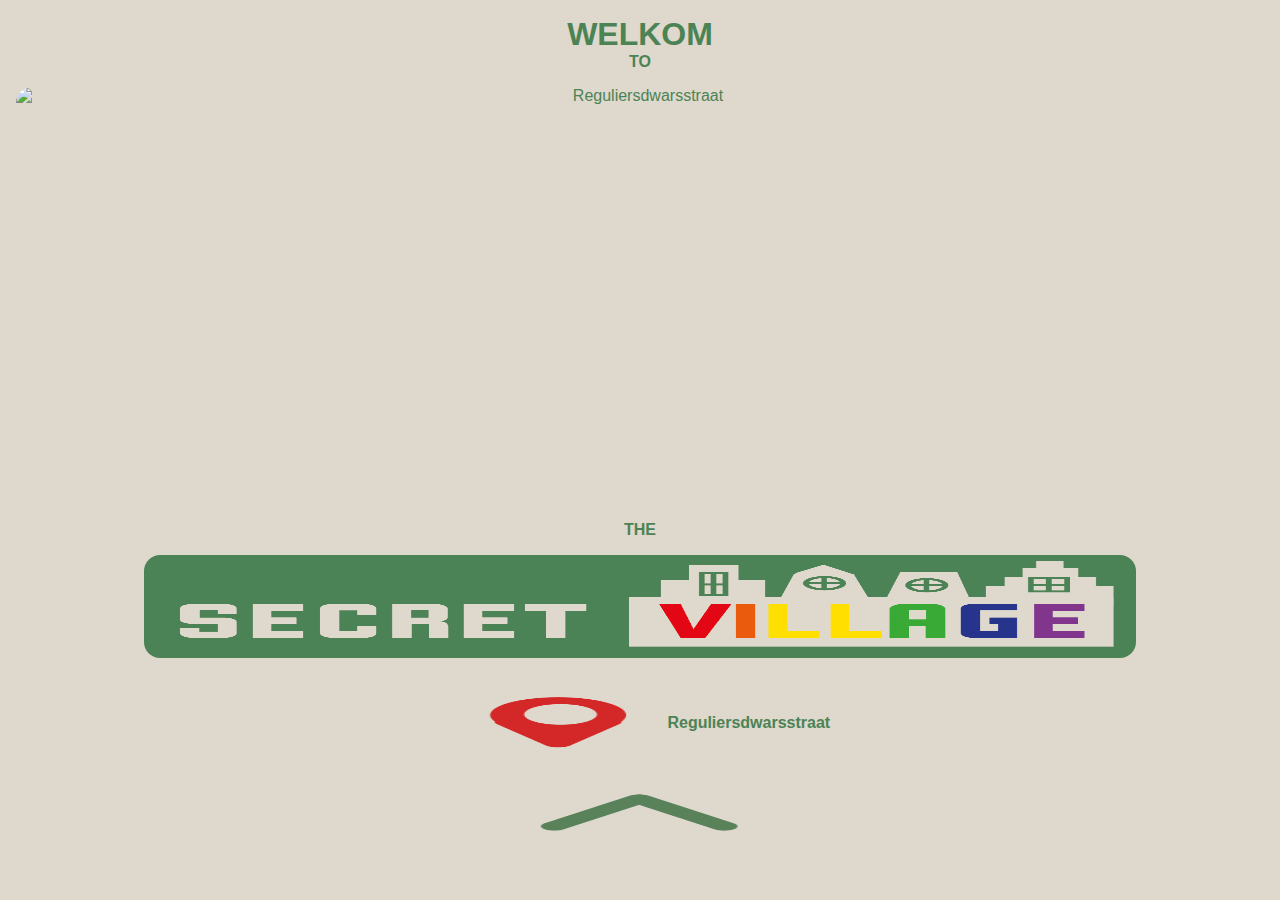
==== index.html @ 4e419efe "." ====
<!DOCTYPE html>
<html lang="en">

<head>
    <link rel="stylesheet" href="styles.css">
    <meta charset="UTF-8">
    <meta name="viewport" content="width=device-width, initial-scale=1.0">
    <link rel="icon" type="image/x-icon" href="images/pride.ico" />
    <title>index</title>
</head>

<body class="dark_green_text">
    <main>
        <h1>WELKOM</h1>
        <h4>TO</h4>
        <img src="images/Reguliers Straat 3 1.jpg" alt="Reguliersdwarsstraat">
        <h4>THE</h4>


        <a href="home.html"><img class="index_logo" src="images/logo_secret_village.png" alt="Logo secret village"> </a>

        <div>
            <img class="speld" src="images/speld.png" alt="speld">
            <h4>Reguliersdwarsstraat</h4>
        </div>

        <a href="home.html"><img class="pijl" src="images/pijl.png" alt="groene pijl"></a>
    </main>
</body>

</html>
---- styles.css ----
* {
    padding: 0;
    margin: 0;
    box-sizing: border-box;
}

body {
    background-color: #DFD8CC;
    font-family: Verdana, Geneva, Tahoma, sans-serif;
}

nav {
    height: 8vh;
    width: 100%;
    background-color: #4C8355;
    display: flex;
    justify-content: space-between;
}

footer {
    display: flex;
    height: 8vh;
    background-color: #4C8355;
    bottom: 0;
    width: 100%;
    margin-top: 5vh;
    justify-content: space-evenly;
}

main {
    display: flex;
    justify-content: center;
    flex-direction: column;
    text-align: center;
}

article {
    background-color: #81c784;
    padding: 1rem;
    border-radius: 1rem;
    margin: 1rem;
}

h1{
    margin-top: 1rem;
}

h2 {
    margin: 1rem;
    padding: 1vh;
    background-color: #81c784;
    border-radius: 1rem;
}

p {
    text-align: left;
    color: black;
}

a {
    text-decoration: none;
}

h3 {
    background-color: #4C8355;
    color: black;
    padding: 1rem;
    margin: 1rem;
    text-align: center;
    border-radius: 1rem;
}

header {
    display: flex;
    text-align: center;
}



main div {
    display: flex;
    justify-content: center;
    align-items: center;
}

footer img {
    width: 15vw;
    height: 7.5vh;
}

main img {
    width: 100vw;
    height: 50vh;
    padding: 1rem;
    border-radius: 2rem;
}

footer p {
    color: #DFD8CC;
    text-align: center;
}

nav img {
    height: 8vh;
}



.green_background {
    background-color: #4C8355;
}

.red {
    background-color: #D06E6A;
}

.orange {
    background-color: #D78F6D;
}

.yellow {
    background-color: #ECDA76;
}

.green {
    background-color: #89DC6F;
}

.blue {
    background-color: #6E7BD8;
}

.purple {
    background-color: #D486E7;
}

.red_text {
    color: #D06E6A;
}

.orange_text {
    color: #D78F6D;
}

.yellow_text {
    color: #ECDA76;
}

.green_text {
    color: #89DC6F;
}

.dark_green_text {
    color: #4C8355;
}

.blue_text {
    color: #6E7BD8;
}

.purple_text {
    color: #D486E7;
}

.index_logo {
    box-shadow: black;
    height: 15vh;
    width: 80vw;
}

.speld {
    width: 17vw;
    height: 10vh;
}

.pijl {
    height: 10vh;
    width: 30vw;
    margin-left: 30vw;
    margin-right: 30vw;
}
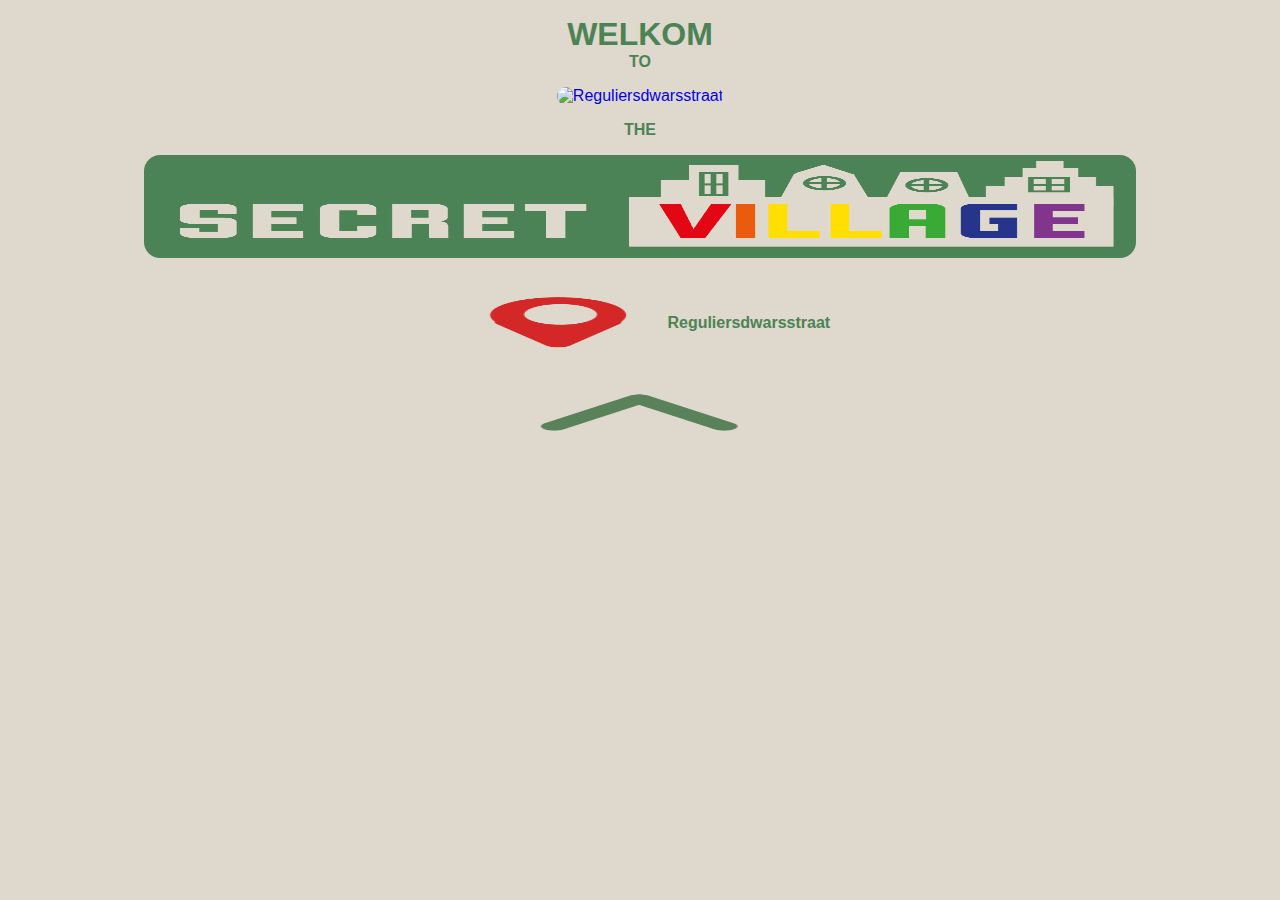
==== commit b8fc4332: "final" ====
--- a/index.html
+++ b/index.html
@@ -13,7 +13,7 @@
     <main>
         <h1>WELKOM</h1>
         <h4>TO</h4>
-        <img src="images/Reguliers Straat 3 1.jpg" alt="Reguliersdwarsstraat">
+        <a href="home.html"><img src="images/reguliers Straat 3 1.jpg" alt="Reguliersdwarsstraat"></a>
         <h4>THE</h4>
 
 
--- a/styles.css
+++ b/styles.css
@@ -41,7 +41,7 @@
     margin: 1rem;
 }
 
-h1{
+h1 {
     margin-top: 1rem;
 }
 
@@ -163,7 +163,6 @@
 }
 
 .index_logo {
-    box-shadow: black;
     height: 15vh;
     width: 80vw;
 }
